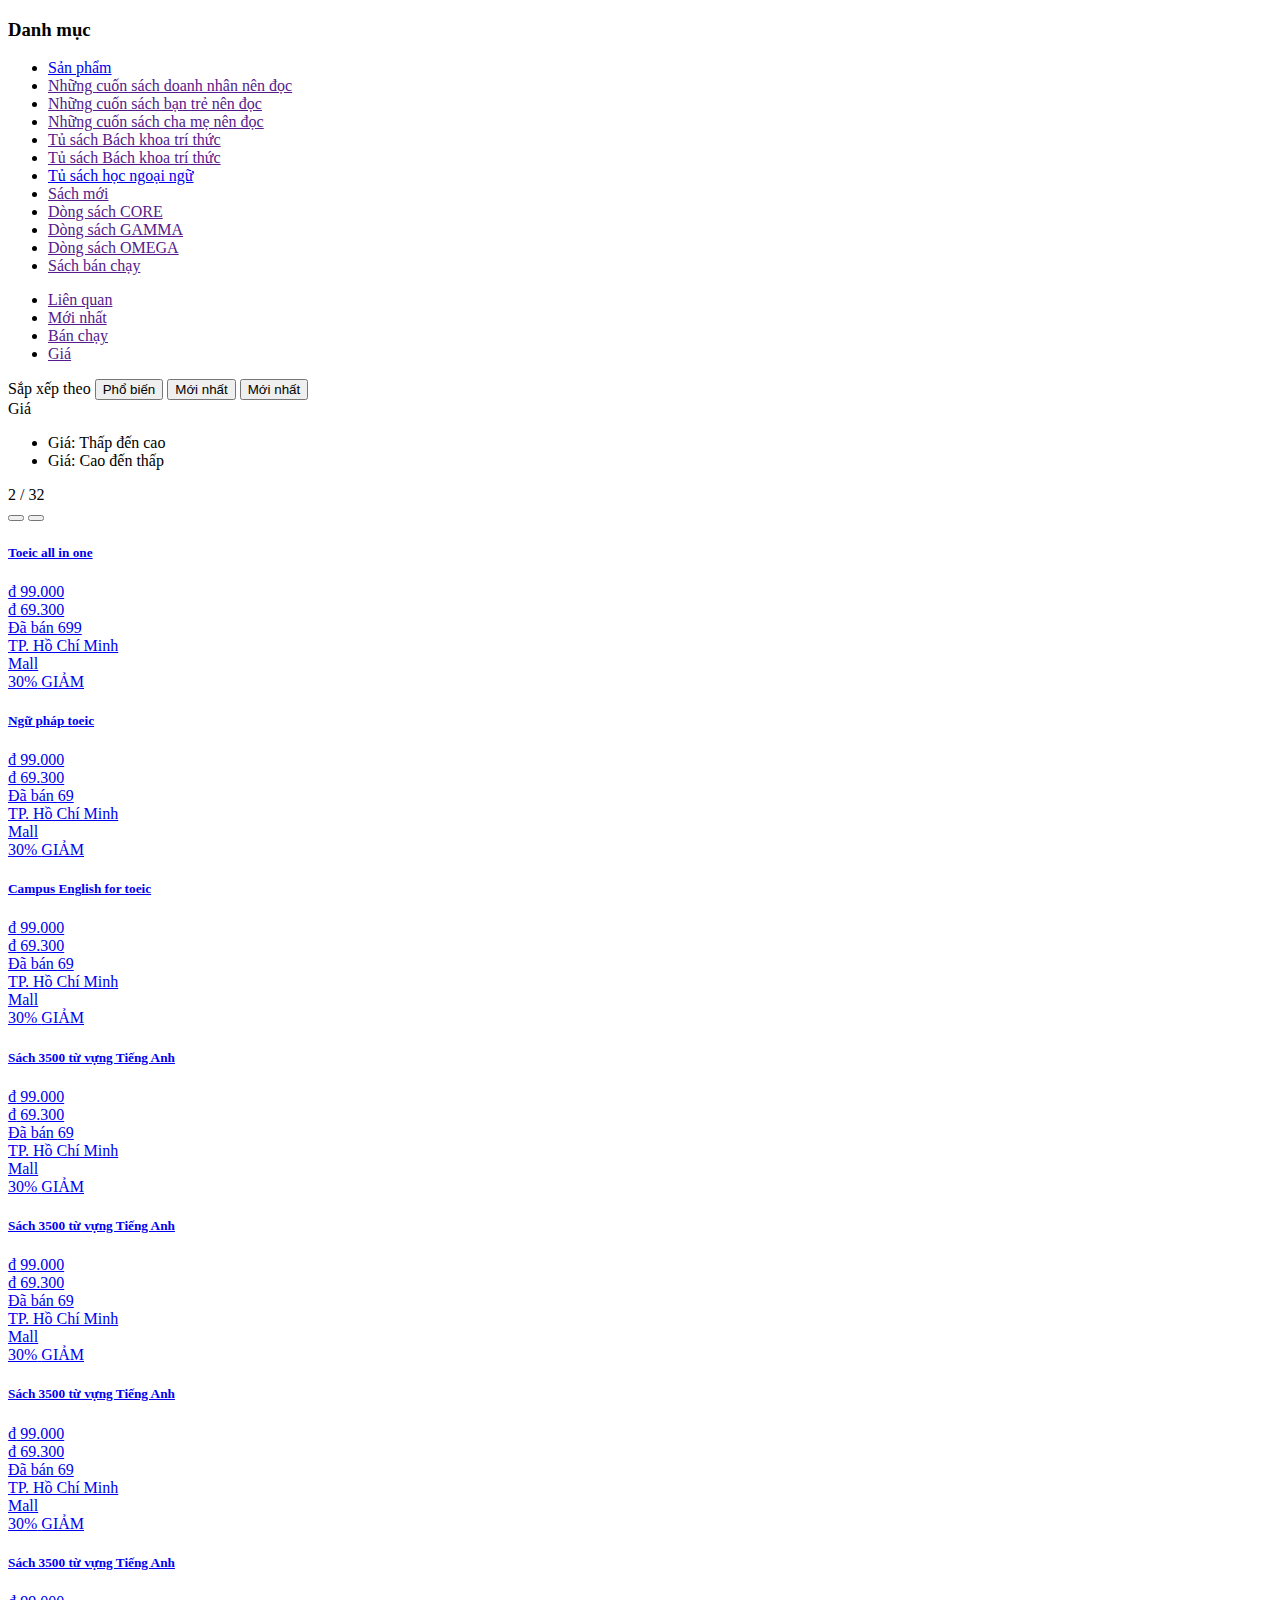
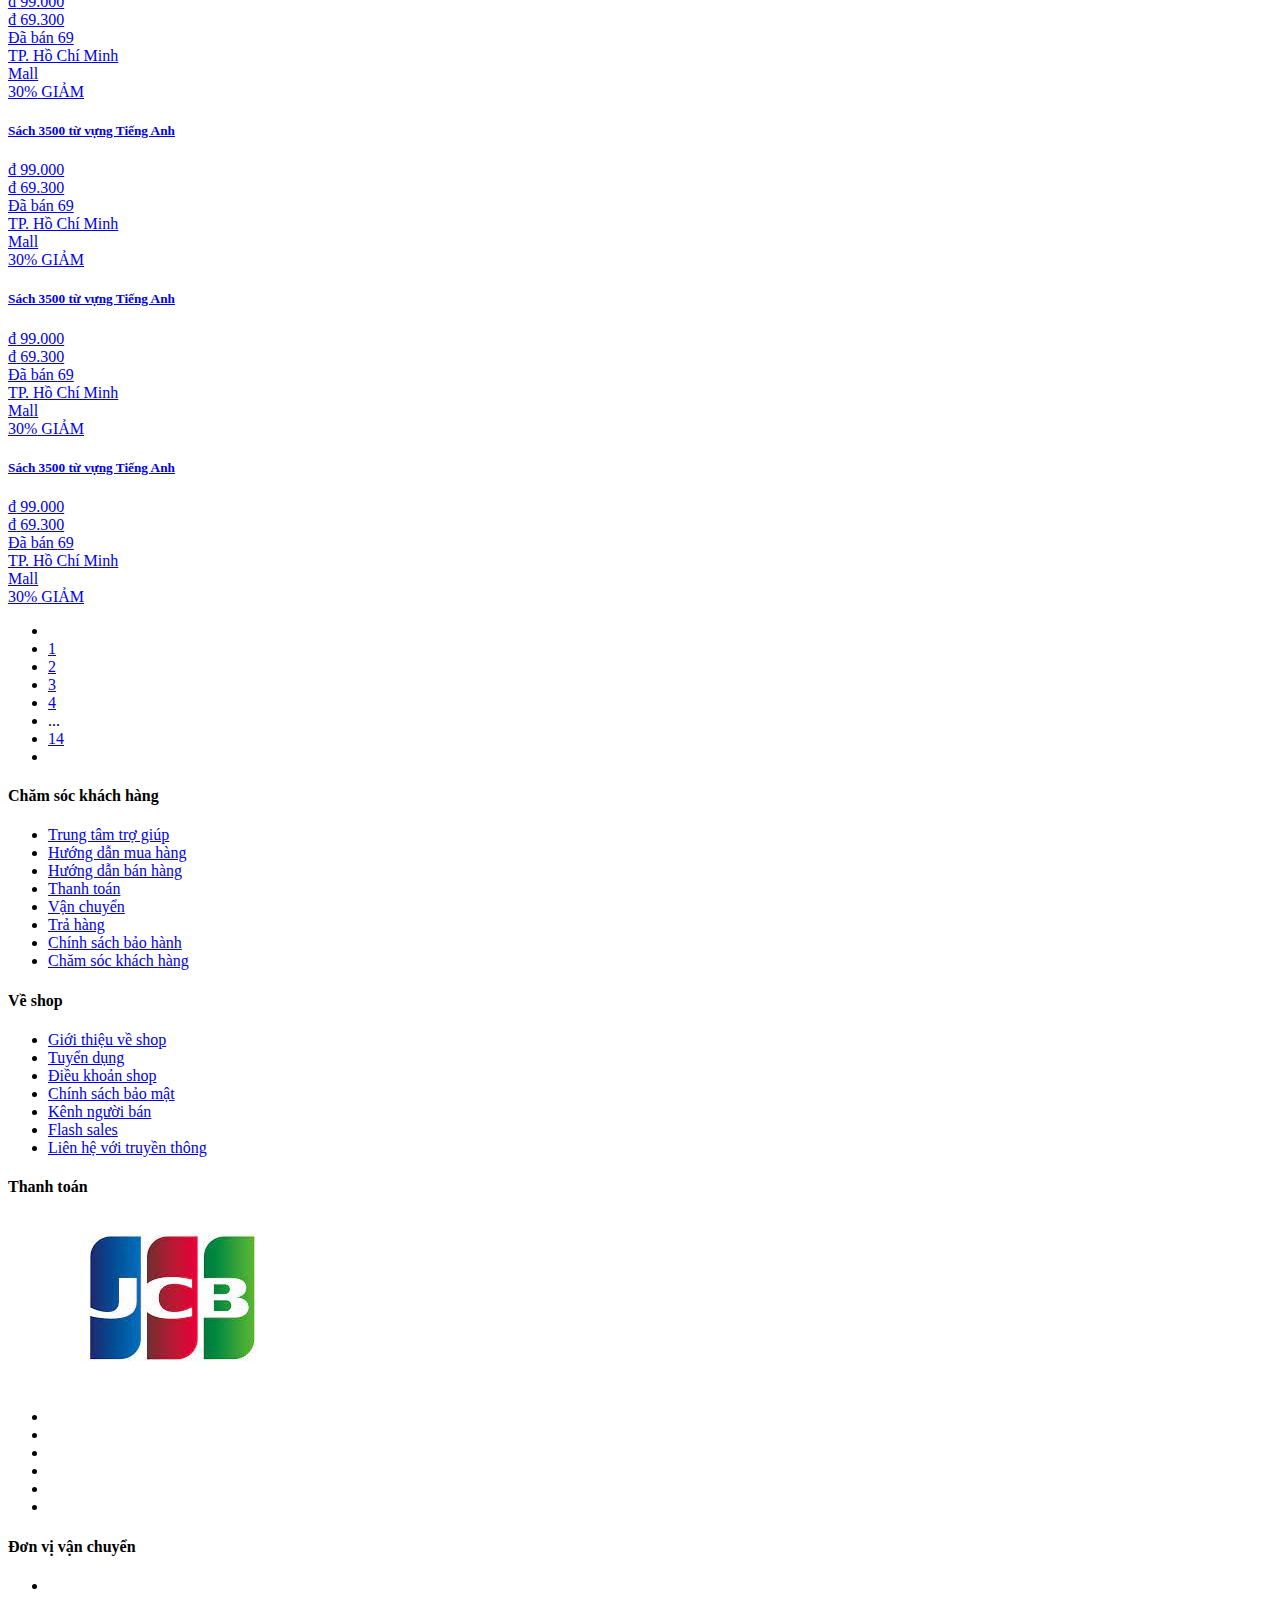
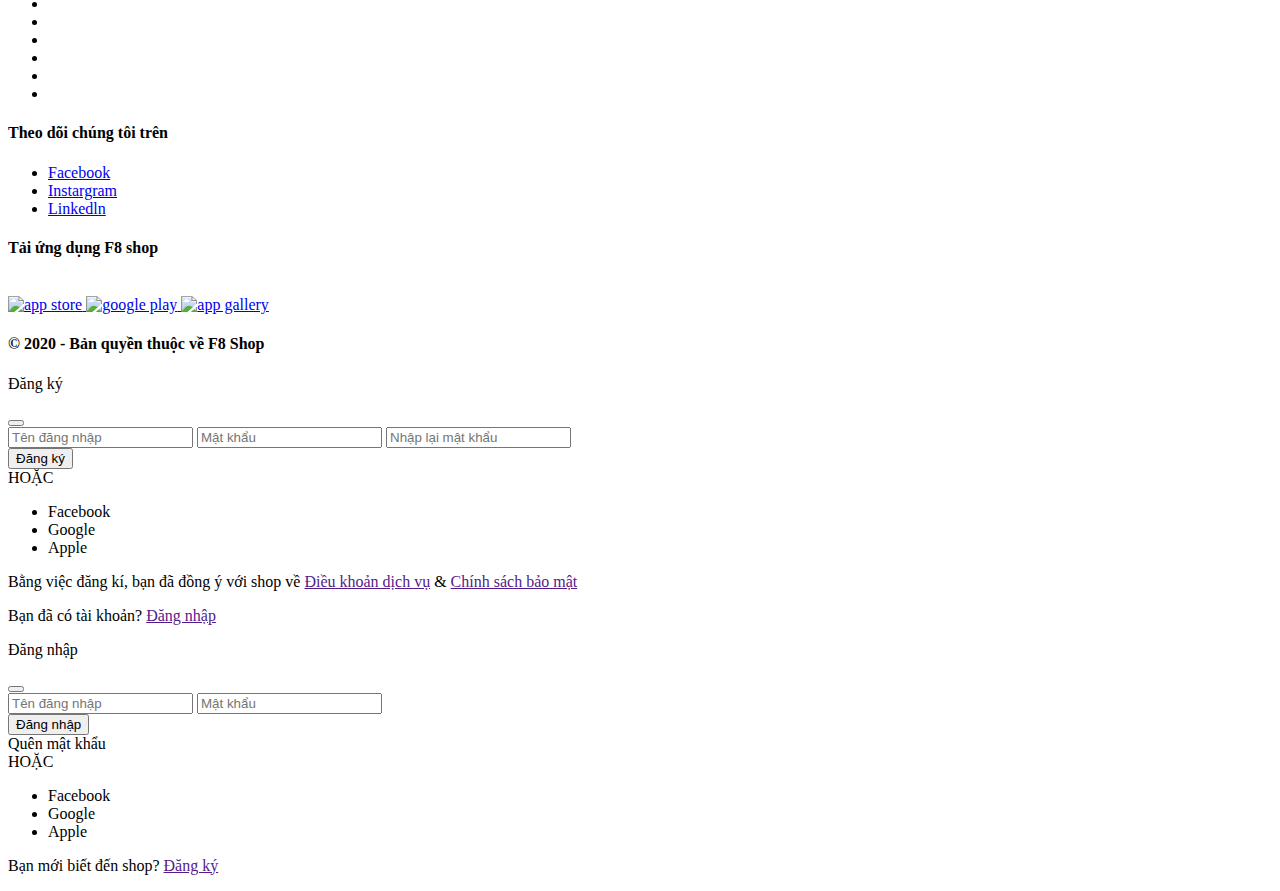
==== index.html @ 57d12954 "delete header" ====
<!DOCTYPE html>
<html lang="en">
<head>
    <meta charset="UTF-8">
    <meta http-equiv="X-UA-Compatible" content="IE=edge">
    <meta name="viewport" content="width=device-width, initial-scale=1.0">
    <title>F8 Shop</title>
    <link rel="stylesheet" href="./assets/css/grid.css">
    <link rel="stylesheet" href="./assets/css/base.css">
    <link rel="stylesheet" href="./assets/css/main.css">
    <link rel="stylesheet" href="./assets/css/responsive.css">
    
    <link rel="stylesheet" href="https://cdnjs.cloudflare.com/ajax/libs/normalize/8.0.1/normalize.min.css">
    <link rel="preconnect" href="https://fonts.googleapis.com">
    <link rel="preconnect" href="https://fonts.gstatic.com" crossorigin>
    <link href="https://fonts.googleapis.com/css2?family=Roboto:ital,wght@0,300;0,400;0,500;1,700&display=swap" rel="stylesheet">
    <link rel="stylesheet" href="./assets/fonts/fontawesome/css/all.min.css">
</head>
<body>
    <div class="grid apps"> 
       
        
        <div class="container">
            <div class="grid wide">
                <div class="row">
                    <!-- Category -->
                    <div class="col l-2">
                        <input type="checkbox" hidden id="input-checkbox">
                        <label for="input-checkbox" class="tablet-category-overlay"></label>
                        <div class="category">
                            <label for="input-checkbox" class="category-tablet--close-btn">
                                <i class="category-tablet--close-icon fas fa-times"></i>
                            </label>
                            <h3 class="category-heading">
                                <i class="category--list-icon fas fa-list-ul"></i>
                                Danh mục
                            </h3> 
        
                            <ul class="category-list">
                                <li class="category-item">
                                    <a class="catagory-item--link"  href="#">
                                        Sản phẩm
                                    </a>
                                </li>
        
                                <li class="category-item">
                                    <a class="catagory-item--link" href="">Những cuốn sách doanh nhân nên đọc</a>
                                </li>
        
                                <li class="category-item">
                                    <a class="catagory-item--link" href="">Những cuốn sách bạn trẻ nên đọc</a>
                                </li>
        
                                <li class="category-item">
                                    <a class="catagory-item--link" href="">Những cuốn sách cha mẹ nên đọc</a>
                                </li>
        
                                <li class="category-item">
                                    <a class="catagory-item--link" href="">Tủ sách Bách khoa trí thức</a>
                                </li>
        
                                <li class="category-item">
                                    <a class="catagory-item--link" href="">Tủ sách Bách khoa trí thức</a>
                                </li>
        
                                <li class="category-item category-item--active">
                                    <a class="catagory-item--link"  href=#">Tủ sách học ngoại ngữ</a>
                                </li>
        
                                <li class="category-item">
                                    <a class="catagory-item--link" href="">Sách mới</a>
                                </li>
        
                                <li class="category-item">
                                    <a class="catagory-item--link" href="">Dòng sách CORE</a>
                                </li>
        
                                <li class="category-item">
                                    <a class="catagory-item--link" href="">Dòng sách GAMMA</a>
                                </li>
                           
                                <li class="category-item">
                                    <a class="catagory-item--link" href="">Dòng sách OMEGA</a>
                                </li>
        
                                <li class="category-item">
                                    <a class="catagory-item--link" href="">Sách bán chạy</a>
                                </li>
                            </ul>
                        </div>
                    </div>
                     <!-- End Category -->
    
                    <!--Product-->
                    <div class="col l-10 m-12 c-12">
                        <!-- tablet sortbar -->
                        <ul class="header-sortbar">
                            <li class="header-sortbar--item">
                                <a href="" class="header-sortbar--item-link">Liên quan</a>
                            </li>
            
                            <li class="header-sortbar--item">
                                <a href="" class="header-sortbar--item-link">Mới nhất</a>
                            </li>
            
                            <li class="header-sortbar--item header-sortbar--item-active">
                                <a href="" class="header-sortbar--item-link">Bán chạy</a>
                            </li>
            
                            <li class="header-sortbar--item">
                                <a href="" class="header-sortbar--item-link">Giá</a>
                            </li>
                        </ul>
                        
                                       
                        <!-- Home fillter -->
                        <div class="home-fillter hide-on-mobile-tablet">
                            <label for="" class="home-fillter__label">Sắp xếp theo</label>
                            <button class="home-fillter__btn btn">Phổ biến</button>
                            <button class="home-fillter__btn btn home-fillter__btn--active">Mới nhất</button>
                            <button class="home-fillter__btn btn">Mới nhất</button>
        
                            <div class="home-fillter__sort">
                                <span>Giá</span> 
                                <i class="fas fa-chevron-down"></i>
                                <ul class="home-fillter__sort-type-list">
                                    <li class="home-fillter__sort-type-item">Giá: Thấp đến cao</li>
                                    <li class="home-fillter__sort-type-item">Giá: Cao đến thấp</li>
                                </ul>
                            </div>
                            <div class="home-fillter__page">
                                <span class="home-fillter__current-page">2</span>
                                /
                                <span class="home-fillter__num-of-page">32</span>
        
                                    <div class="home-fillter__page-control">
                                        <button class="home-fillter__page-btn btn">
                                        <i class="fas fa-chevron-left"></i>
                                        </button>
                                        <button class="home-fillter__page-btn btn">
                                        <i class="fas fa-chevron-right"></i>
                                        </button>
                                    </div>
                            </div>
                        </div>
                        <!-- End Home fillter -->
    
                        <!-- PRODUCT INFOMATION -->
                        <div class="home-product">
                            <div class="grid">
                                <div class="row">
                                    <div class="col l-2-4 m-3 c-6">
                                        <a class="product-item" href="#">
                                            <div class="product-item__img" style="background-image: url(./assets/img/eng-book4.jfif);"></div>
                                            <h5 class="product--item__name">Toeic all in one</h5>
                                            <div class="product-item__price">
                                                <div class="product-item__price-old">
                                                    <span class="product-item__price-unit">₫</span>
                                                    99.000
                                                    </div>
                                                    <div class="product-item__price-new">
                                                    <span class="product-item__price-unit">₫</span>
                                                    <span class="product-item__price-current"> 69.300</span>
                                                    </div>
                                                <i class="product-item__ship-icon fas fa-shipping-fast"></i>
                                            </div>
                                            <div class="product-item__action">
                                                <div class="product-item__action--like product-item--liked">
                                                    <i class="far fa-heart product-item--empty-icon"></i> 
                                                    <i class="fas fa-heart product-item--color-icon"></i>
                                                </div>
                                                <div class="product-item__action--rating">
                                                    <i class="product-item__action--star-gold fas fa-star"></i>
                                                    <i class="product-item__action--star-gold fas fa-star"></i>
                                                    <i class="product-item__action--star-gold fas fa-star"></i>
                                                    <i class="product-item__action--star-gold fas fa-star"></i>
                                                    <i class="fas fa-star"></i>
                                                </div> 
            
                                                <div class="product-item__action--sold">
                                                    Đã bán
                                                    <span class="product-item__action--sold-number">699</span>
                                                </div>
                                            </div> 
            
                                            <div class="product-item--origin">
                                                <span class="product-item--origin-place">TP. Hồ Chí Minh</span>
                                            </div>
                                            <div class="product-item__mall">
                                                <span>Mall</span> 
                                            </div>
                                            <div class="product-item__sale-off">
                                                    <span class="product-item__sale-off-percen">30%</span>
                                                    <span class="product-item__sale-off-label">GIẢM</span>
                                                </div>
                                        
                                        </a>                                 
                                    </div>
                                    <div class="col l-2-4 m-3 c-6">
                                        <a class="product-item" href="#">
                                            <div class="product-item__img" style="background-image: url(./assets/img/eng-book2.jfif);"></div>
                                            <h5 class="product--item__name">Ngữ pháp toeic</h5>
                                            <div class="product-item__price">
                                                <div class="product-item__price-old">
                                                    <span class="product-item__price-unit">₫</span>
                                                    99.000
                                                    </div>
                                                    <div class="product-item__price-new">
                                                    <span class="product-item__price-unit">₫</span>
                                                    <span class="product-item__price-current"> 69.300</span>
                                                    </div>
                                                <i class="product-item__ship-icon fas fa-shipping-fast"></i>
                                            </div>
                                            <div class="product-item__action">
                                                <div class="product-item__action--like product-item--liked">
                                                    <i class="far fa-heart product-item--empty-icon"></i> 
                                                    <i class="fas fa-heart product-item--color-icon"></i>
                                                </div>
                                                <div class="product-item__action--rating">
                                                    <i class="product-item__action--star-gold fas fa-star"></i>
                                                    <i class="product-item__action--star-gold fas fa-star"></i>
                                                    <i class="product-item__action--star-gold fas fa-star"></i>
                                                    <i class="product-item__action--star-gold fas fa-star"></i>
                                                    <i class="fas fa-star"></i>
                                                </div> 
            
                                                <div class="product-item__action--sold">
                                                    Đã bán
                                                    <span class="product-item__action--sold-number">69</span>
                                                </div>
                                            </div> 
            
                                            <div class="product-item--origin">
                                                <span class="product-item--origin-place">TP. Hồ Chí Minh</span>
                                            </div>
                                            <div class="product-item__mall">
                                                <span>Mall</span> 
                                            </div>
                                            <div class="product-item__sale-off">
                                                    <span class="product-item__sale-off-percen">30%</span>
                                                    <span class="product-item__sale-off-label">GIẢM</span>
                                                </div>
                                        
                                        </a>                                 
                                    </div>
                                    <div class="col l-2-4 m-3 c-6">
                                        <a class="product-item" href="#">
                                            <div class="product-item__img" style="background-image: url(./assets/img/eng-book5.jfif);"></div>
                                            <h5 class="product--item__name">Campus English for toeic</h5>
                                            <div class="product-item__price">
                                                <div class="product-item__price-old">
                                                    <span class="product-item__price-unit">₫</span>
                                                    99.000
                                                    </div>
                                                    <div class="product-item__price-new">
                                                    <span class="product-item__price-unit">₫</span>
                                                    <span class="product-item__price-current"> 69.300</span>
                                                    </div>
                                                <i class="product-item__ship-icon fas fa-shipping-fast"></i>
                                            </div>
                                            <div class="product-item__action">
                                                <div class="product-item__action--like product-item--liked">
                                                    <i class="far fa-heart product-item--empty-icon"></i> 
                                                    <i class="fas fa-heart product-item--color-icon"></i>
                                                </div>
                                                <div class="product-item__action--rating">
                                                    <i class="product-item__action--star-gold fas fa-star"></i>
                                                    <i class="product-item__action--star-gold fas fa-star"></i>
                                                    <i class="product-item__action--star-gold fas fa-star"></i>
                                                    <i class="product-item__action--star-gold fas fa-star"></i>
                                                    <i class="fas fa-star"></i>
                                                </div> 
            
                                                <div class="product-item__action--sold">
                                                    Đã bán
                                                    <span class="product-item__action--sold-number">69</span>
                                                </div>
                                            </div> 
            
                                            <div class="product-item--origin">
                                                <span class="product-item--origin-place">TP. Hồ Chí Minh</span>
                                            </div>
                                            <div class="product-item__mall">
                                                <span>Mall</span> 
                                            </div>
                                            <div class="product-item__sale-off">
                                                    <span class="product-item__sale-off-percen">30%</span>
                                                    <span class="product-item__sale-off-label">GIẢM</span>
                                                </div>
                                        
                                        </a>                                 
                                    </div>
                                    <div class="col l-2-4 m-3 c-6">
                                        <a class="product-item" href="#">
                                            <div class="product-item__img" style="background-image: url(./assets/img/eng-book2.jfif);"></div>
                                            <h5 class="product--item__name">Sách 3500 từ vựng Tiếng Anh</h5>
                                            <div class="product-item__price">
                                                <div class="product-item__price-old">
                                                    <span class="product-item__price-unit">₫</span>
                                                    99.000
                                                    </div>
                                                    <div class="product-item__price-new">
                                                    <span class="product-item__price-unit">₫</span>
                                                    <span class="product-item__price-current"> 69.300</span>
                                                    </div>
                                                <i class="product-item__ship-icon fas fa-shipping-fast"></i>
                                            </div>
                                            <div class="product-item__action">
                                                <div class="product-item__action--like product-item--liked">
                                                    <i class="far fa-heart product-item--empty-icon"></i> 
                                                    <i class="fas fa-heart product-item--color-icon"></i>
                                                </div>
                                                <div class="product-item__action--rating">
                                                    <i class="product-item__action--star-gold fas fa-star"></i>
                                                    <i class="product-item__action--star-gold fas fa-star"></i>
                                                    <i class="product-item__action--star-gold fas fa-star"></i>
                                                    <i class="product-item__action--star-gold fas fa-star"></i>
                                                    <i class="fas fa-star"></i>
                                                </div> 
            
                                                <div class="product-item__action--sold">
                                                    Đã bán
                                                    <span class="product-item__action--sold-number">69</span>
                                                </div>
                                            </div> 
            
                                            <div class="product-item--origin">
                                                <span class="product-item--origin-place">TP. Hồ Chí Minh</span>
                                            </div>
                                            <div class="product-item__mall">
                                                <span>Mall</span> 
                                            </div>
                                            <div class="product-item__sale-off">
                                                    <span class="product-item__sale-off-percen">30%</span>
                                                    <span class="product-item__sale-off-label">GIẢM</span>
                                                </div>
                                        
                                        </a>                                 
                                    </div>
                                    <div class="col l-2-4 m-3 c-6">
                                        <a class="product-item" href="#">
                                            <div class="product-item__img" style="background-image: url(./assets/img/eng-book2.jfif);"></div>
                                            <h5 class="product--item__name">Sách 3500 từ vựng Tiếng Anh</h5>
                                            <div class="product-item__price">
                                                <div class="product-item__price-old">
                                                    <span class="product-item__price-unit">₫</span>
                                                    99.000
                                                    </div>
                                                    <div class="product-item__price-new">
                                                    <span class="product-item__price-unit">₫</span>
                                                    <span class="product-item__price-current"> 69.300</span>
                                                    </div>
                                                <i class="product-item__ship-icon fas fa-shipping-fast"></i>
                                            </div>
                                            <div class="product-item__action">
                                                <div class="product-item__action--like product-item--liked">
                                                    <i class="far fa-heart product-item--empty-icon"></i> 
                                                    <i class="fas fa-heart product-item--color-icon"></i>
                                                </div>
                                                <div class="product-item__action--rating">
                                                    <i class="product-item__action--star-gold fas fa-star"></i>
                                                    <i class="product-item__action--star-gold fas fa-star"></i>
                                                    <i class="product-item__action--star-gold fas fa-star"></i>
                                                    <i class="product-item__action--star-gold fas fa-star"></i>
                                                    <i class="fas fa-star"></i>
                                                </div> 
            
                                                <div class="product-item__action--sold">
                                                    Đã bán
                                                    <span class="product-item__action--sold-number">69</span>
                                                </div>
                                            </div> 
            
                                            <div class="product-item--origin">
                                                <span class="product-item--origin-place">TP. Hồ Chí Minh</span>
                                            </div>
                                            <div class="product-item__mall">
                                                <span>Mall</span> 
                                            </div>
                                            <div class="product-item__sale-off">
                                                    <span class="product-item__sale-off-percen">30%</span>
                                                    <span class="product-item__sale-off-label">GIẢM</span>
                                                </div>
                                        
                                        </a>                                 
                                    </div>
                                    <div class="col l-2-4 m-3 c-6">
                                        <a class="product-item" href="#">
                                            <div class="product-item__img" style="background-image: url(./assets/img/eng-book2.jfif);"></div>
                                            <h5 class="product--item__name">Sách 3500 từ vựng Tiếng Anh</h5>
                                            <div class="product-item__price">
                                                <div class="product-item__price-old">
                                                    <span class="product-item__price-unit">₫</span>
                                                    99.000
                                                    </div>
                                                    <div class="product-item__price-new">
                                                    <span class="product-item__price-unit">₫</span>
                                                    <span class="product-item__price-current"> 69.300</span>
                                                    </div>
                                                <i class="product-item__ship-icon fas fa-shipping-fast"></i>
                                            </div>
                                            <div class="product-item__action">
                                                <div class="product-item__action--like product-item--liked">
                                                    <i class="far fa-heart product-item--empty-icon"></i> 
                                                    <i class="fas fa-heart product-item--color-icon"></i>
                                                </div>
                                                <div class="product-item__action--rating">
                                                    <i class="product-item__action--star-gold fas fa-star"></i>
                                                    <i class="product-item__action--star-gold fas fa-star"></i>
                                                    <i class="product-item__action--star-gold fas fa-star"></i>
                                                    <i class="product-item__action--star-gold fas fa-star"></i>
                                                    <i class="fas fa-star"></i>
                                                </div> 
            
                                                <div class="product-item__action--sold">
                                                    Đã bán
                                                    <span class="product-item__action--sold-number">69</span>
                                                </div>
                                            </div> 
            
                                            <div class="product-item--origin">
                                                <span class="product-item--origin-place">TP. Hồ Chí Minh</span>
                                            </div>
                                            <div class="product-item__mall">
                                                <span>Mall</span> 
                                            </div>
                                            <div class="product-item__sale-off">
                                                    <span class="product-item__sale-off-percen">30%</span>
                                                    <span class="product-item__sale-off-label">GIẢM</span>
                                                </div>
                                        
                                        </a>                                 
                                    </div>
                                    <div class="col l-2-4 m-3 c-6">
                                        <a class="product-item" href="#">
                                            <div class="product-item__img" style="background-image: url(./assets/img/eng-book2.jfif);"></div>
                                            <h5 class="product--item__name">Sách 3500 từ vựng Tiếng Anh</h5>
                                            <div class="product-item__price">
                                                <div class="product-item__price-old">
                                                    <span class="product-item__price-unit">₫</span>
                                                    99.000
                                                    </div>
                                                    <div class="product-item__price-new">
                                                    <span class="product-item__price-unit">₫</span>
                                                    <span class="product-item__price-current"> 69.300</span>
                                                    </div>
                                                <i class="product-item__ship-icon fas fa-shipping-fast"></i>
                                            </div>
                                            <div class="product-item__action">
                                                <div class="product-item__action--like product-item--liked">
                                                    <i class="far fa-heart product-item--empty-icon"></i> 
                                                    <i class="fas fa-heart product-item--color-icon"></i>
                                                </div>
                                                <div class="product-item__action--rating">
                                                    <i class="product-item__action--star-gold fas fa-star"></i>
                                                    <i class="product-item__action--star-gold fas fa-star"></i>
                                                    <i class="product-item__action--star-gold fas fa-star"></i>
                                                    <i class="product-item__action--star-gold fas fa-star"></i>
                                                    <i class="fas fa-star"></i>
                                                </div> 
            
                                                <div class="product-item__action--sold">
                                                    Đã bán
                                                    <span class="product-item__action--sold-number">69</span>
                                                </div>
                                            </div> 
            
                                            <div class="product-item--origin">
                                                <span class="product-item--origin-place">TP. Hồ Chí Minh</span>
                                            </div>
                                            <div class="product-item__mall">
                                                <span>Mall</span> 
                                            </div>
                                            <div class="product-item__sale-off">
                                                    <span class="product-item__sale-off-percen">30%</span>
                                                    <span class="product-item__sale-off-label">GIẢM</span>
                                                </div>
                                        
                                        </a>                                 
                                    </div>
                                    <div class="col l-2-4 m-3 c-6">
                                        <a class="product-item" href="#">
                                            <div class="product-item__img" style="background-image: url(./assets/img/eng-book2.jfif);"></div>
                                            <h5 class="product--item__name">Sách 3500 từ vựng Tiếng Anh</h5>
                                            <div class="product-item__price">
                                                <div class="product-item__price-old">
                                                    <span class="product-item__price-unit">₫</span>
                                                    99.000
                                                    </div>
                                                    <div class="product-item__price-new">
                                                    <span class="product-item__price-unit">₫</span>
                                                    <span class="product-item__price-current"> 69.300</span>
                                                    </div>
                                                <i class="product-item__ship-icon fas fa-shipping-fast"></i>
                                            </div>
                                            <div class="product-item__action">
                                                <div class="product-item__action--like product-item--liked">
                                                    <i class="far fa-heart product-item--empty-icon"></i> 
                                                    <i class="fas fa-heart product-item--color-icon"></i>
                                                </div>
                                                <div class="product-item__action--rating">
                                                    <i class="product-item__action--star-gold fas fa-star"></i>
                                                    <i class="product-item__action--star-gold fas fa-star"></i>
                                                    <i class="product-item__action--star-gold fas fa-star"></i>
                                                    <i class="product-item__action--star-gold fas fa-star"></i>
                                                    <i class="fas fa-star"></i>
                                                </div> 
            
                                                <div class="product-item__action--sold">
                                                    Đã bán
                                                    <span class="product-item__action--sold-number">69</span>
                                                </div>
                                            </div> 
            
                                            <div class="product-item--origin">
                                                <span class="product-item--origin-place">TP. Hồ Chí Minh</span>
                                            </div>
                                            <div class="product-item__mall">
                                                <span>Mall</span> 
                                            </div>
                                            <div class="product-item__sale-off">
                                                    <span class="product-item__sale-off-percen">30%</span>
                                                    <span class="product-item__sale-off-label">GIẢM</span>
                                                </div>
                                        
                                        </a>                                 
                                    </div>
                                    <div class="col l-2-4 m-3 c-6">
                                        <a class="product-item" href="#">
                                            <div class="product-item__img" style="background-image: url(./assets/img/eng-book2.jfif);"></div>
                                            <h5 class="product--item__name">Sách 3500 từ vựng Tiếng Anh</h5>
                                            <div class="product-item__price">
                                                <div class="product-item__price-old">
                                                    <span class="product-item__price-unit">₫</span>
                                                    99.000
                                                    </div>
                                                    <div class="product-item__price-new">
                                                    <span class="product-item__price-unit">₫</span>
                                                    <span class="product-item__price-current"> 69.300</span>
                                                    </div>
                                                <i class="product-item__ship-icon fas fa-shipping-fast"></i>
                                            </div>
                                            <div class="product-item__action">
                                                <div class="product-item__action--like product-item--liked">
                                                    <i class="far fa-heart product-item--empty-icon"></i> 
                                                    <i class="fas fa-heart product-item--color-icon"></i>
                                                </div>
                                                <div class="product-item__action--rating">
                                                    <i class="product-item__action--star-gold fas fa-star"></i>
                                                    <i class="product-item__action--star-gold fas fa-star"></i>
                                                    <i class="product-item__action--star-gold fas fa-star"></i>
                                                    <i class="product-item__action--star-gold fas fa-star"></i>
                                                    <i class="fas fa-star"></i>
                                                </div> 
            
                                                <div class="product-item__action--sold">
                                                    Đã bán
                                                    <span class="product-item__action--sold-number">69</span>
                                                </div>
                                            </div> 
            
                                            <div class="product-item--origin">
                                                <span class="product-item--origin-place">TP. Hồ Chí Minh</span>
                                            </div>
                                            <div class="product-item__mall">
                                                <span>Mall</span> 
                                            </div>
                                            <div class="product-item__sale-off">
                                                    <span class="product-item__sale-off-percen">30%</span>
                                                    <span class="product-item__sale-off-label">GIẢM</span>
                                                </div>
                                        
                                        </a>                                 
                                    </div>
                                    <div class="col l-2-4 m-3 c-6">
                                        <a class="product-item" href="#">
                                            <div class="product-item__img" style="background-image: url(./assets/img/eng-book2.jfif);"></div>
                                            <h5 class="product--item__name">Sách 3500 từ vựng Tiếng Anh</h5>
                                            <div class="product-item__price">
                                                <div class="product-item__price-old">
                                                    <span class="product-item__price-unit">₫</span>
                                                    99.000
                                                    </div>
                                                    <div class="product-item__price-new">
                                                    <span class="product-item__price-unit">₫</span>
                                                    <span class="product-item__price-current"> 69.300</span>
                                                    </div>
                                                <i class="product-item__ship-icon fas fa-shipping-fast"></i>
                                            </div>
                                            <div class="product-item__action">
                                                <div class="product-item__action--like product-item--liked">
                                                    <i class="far fa-heart product-item--empty-icon"></i> 
                                                    <i class="fas fa-heart product-item--color-icon"></i>
                                                </div>
                                                <div class="product-item__action--rating">
                                                    <i class="product-item__action--star-gold fas fa-star"></i>
                                                    <i class="product-item__action--star-gold fas fa-star"></i>
                                                    <i class="product-item__action--star-gold fas fa-star"></i>
                                                    <i class="product-item__action--star-gold fas fa-star"></i>
                                                    <i class="fas fa-star"></i>
                                                </div> 
            
                                                <div class="product-item__action--sold">
                                                    Đã bán
                                                    <span class="product-item__action--sold-number">69</span>
                                                </div>
                                            </div> 
            
                                            <div class="product-item--origin">
                                                <span class="product-item--origin-place">TP. Hồ Chí Minh</span>
                                            </div>
                                            <div class="product-item__mall">
                                                <span>Mall</span> 
                                            </div>
                                            <div class="product-item__sale-off">
                                                    <span class="product-item__sale-off-percen">30%</span>
                                                    <span class="product-item__sale-off-label">GIẢM</span>
                                                </div>
                                        
                                        </a>                                 
                                    </div>
                                </div>
    
                            </div>
                        </div>
                        <!-- eND PRODUCT INFOMATION -->
    
    
                        <ul class="pagination pagination--home-product">
                            <li class="pagination-item">
                                <a href="#" class="pagination-item--link">
                                    <i class="fas fa-chevron-left"></i>
                                </a>
                            </li>
                            <li class="pagination-item pagination-item--active">
                                <a href="#" class="pagination-item--link">1</a>
                            </li>
                            <li class="pagination-item">
                                <a href="#" class="pagination-item--link">2</a>
                            </li>
                            <li class="pagination-item">
                                <a href="#" class="pagination-item--link">3</a>
                            </li>
                            <li class="pagination-item">
                                <a href="#" class="pagination-item--link">4</a>
                            </li>
                            <li class="pagination-item">
                                ...
                            </li>
                            <li class="pagination-item">
                                <a href="#" class="pagination-item--link">14</a>
                            </li>
                            <li class="pagination-item">
                                <a href="#" class="pagination-item--link">
                                    <i class="fas fa-chevron-right"></i>
                                </a>
                            </li>
                        </ul>
    
                    </div>
                    <!--End Product-->
    
                </div>
            </div>
        </div>
    
        <footer class="footer">
            <div class="grid wide">
                <div class="row">
                    <div class="col l-2-4 m-4 c-6">
                       <h4 class="footer-header">Chăm sóc khách hàng</h4>
                       <ul class="footer-list">
                           <li class="footer-item">
                               <a href="#" class="footer-item-link">Trung tâm trợ giúp</a>
                           </li>
                            <li  class="footer-item">
                               <a href="#" class="footer-item-link">Hướng dẫn mua hàng</a>
                           </li>   
                            <li  class="footer-item">
                               <a href="#" class="footer-item-link">Hướng dẫn bán hàng</a>
                           </li>   
                           <li class="footer-item">
                               <a href="#" class="footer-item-link">Thanh toán</a>
                           </li>
                           <li class="footer-item"> 
                               <a href="#" class="footer-item-link">Vận chuyển</a>
                           </li>
                           <li  class="footer-item">
                               <a href="#" class="footer-item-link">Trả hàng</a>
                           </li>                                                
                          
                           <li  class="footer-item">
                                <a href="#" class="footer-item-link">Chính sách bảo hành</a>
                            </li>  
                            <li  class="footer-item">
                                <a href="#" class="footer-item-link">Chăm sóc khách hàng</a>
                            </li>  
                       </ul>
                    </div>
    
                    <div class="col l-2-4 m-4 c-6">
                        <h4 class="footer-header">Về shop</h4>
                        <ul class="footer-list">
                            <li class="footer-item">
                                <a href="#" class="footer-item-link">Giới thiệu về shop</a>
                            </li>
                            <li class="footer-item">
                                <a href="#" class="footer-item-link">Tuyển dụng</a>
                            </li>
                            <li class="footer-item"> 
                                <a href="#" class="footer-item-link">Điều khoản shop</a>
                            </li>
                            <li  class="footer-item">
                                <a href="#" class="footer-item-link">Chính sách bảo mật</a>
                            </li>   
                            <li  class="footer-item">
                                <a href="#" class="footer-item-link">Kênh người bán </a>
                            </li>   
                            <li  class="footer-item">
                                <a href="#" class="footer-item-link">Flash sales</a>
                            </li>                                                
                            <li  class="footer-item">
                                <a href="#" class="footer-item-link">Liên hệ với truyền thông</a>
                            </li>   
                        </ul>
                     </div>
    
                     <div class="col l-2-4 m-4 c-12">
                        <h4 class="footer-header">Thanh toán</h4>
                        <ul class="footer-pay-list">
                            <li class="footer-pay-item" >
                                <img src="[data-uri]" alt="" class="footer-pay-img">
                            </li> 
                            <li class="footer-pay-item" >
                                <img src="./assets/img/visa.png" alt="" class="footer-pay-img">
                            </li> 
                            <li class="footer-pay-item" >
                                <img src="./assets/img/tra-gop.png" alt="" class="footer-pay-img">
                            </li> 
                            <li class="footer-pay-item" >
                                <img src="./assets/img/shopee-pay.png" alt="" class="footer-pay-img">
                            </li> 
                            <li class="footer-pay-item" >
                                <img src="./assets/img/cod.png" alt="" class="footer-pay-img">
                            </li> 
                            <li class="footer-pay-item" >
                                <img src="./assets/img/ocb.png" alt="" class="footer-pay-img">
                            </li> 
                        </ul>
    
                        <h4 class="footer-transportation-header">Đơn vị vận chuyển</h4>
                        <ul class="footer-transportation-list">
                            <li class="footer-transportation-item">
                                <img src="./assets/img/ghn.png" alt="" class="footer-transportation-img">
                            </li>
                            <li class="footer-transportation-item">
                                <img src="./assets/img/jtexpress.png" alt="" class="footer-transportation-img">
                            </li>
                            <li class="footer-transportation-item">
                                <img src="./assets/img/ninjavan.png" alt="" class="footer-transportation-img">
                            </li>
                            <li class="footer-transportation-item">
                                <img src="./assets/img/vc24h.png" alt="" class="footer-transportation-img">
                            </li>
                            <li class="footer-transportation-item">
                                <img src="./assets/img/vnpost.jfif" alt="" class="footer-transportation-img">
                            </li>
                            <li class="footer-transportation-item">
                                <img src="./assets/img/vtpost.jfif" alt="" class="footer-transportation-img">
                            </li>
                            <li class="footer-transportation-item">
                                <img src="./assets/img/bestexpress.png" alt="" class="footer-transportation-img">
                            </li>
                        </ul>
                     </div>
    
                     <div class="col l-2-4 m-4 c-12">
                        <h4 class="footer-header">Theo dõi chúng tôi trên</h4>
                        <ul class="footer-list mobile__footer-list">
                            <li class="footer-item mobile__footer-item">
                                <a href="#" class="footer-item-link">
                                    <i class="footer-item--icon fab fa-facebook"></i>
                                    Facebook
                                </a>
                            </li>
                            <li class="footer-item mobile__footer-item">
                                <a href="#" class="footer-item-link">
                                    <i class="footer-item--icon fab fa-instagram-square"></i>
                                    Instargram
                                </a>
                            </li>
                            <li class="footer-item mobile__footer-item"> 
                                <a href="#" class="footer-item-link">
                                    <i class="footer-item--icon fab fa-linkedin"></i>
                                    Linkedln
                                </a>
                            </li>
                                                                       
                        </ul>
                     </div>
    
                     <div class="col l-2-4 m-4 c-12">
                        <h4 class="footer-header">Tải ứng dụng F8 shop</h4>
                        <a href="#" class="footer-download-apps">
                            <img src="./assets/img/qrcode.png" alt="" class="footer-qrcode--img">
                            <div class="footer-apps">
                                   <img src="./assets/img/app-store.png" alt="app store" class="footer-app--img">
                                   <img src="./assets/img/gg-play.png" alt="google play" class="footer-app--img">
                                   <img src="./assets/img/app-gallery.png" alt="app gallery" class="footer-app--img">
                            </div>
                        </a>
                     </div>
                </div>
            </div>    
        </footer>
        <h4 class="footer-text">© 2020 - Bản quyền thuộc về F8 Shop</h4>
    </div>

    <!-- modal login/register -->
    <div class="modal">
        <div class="main-modal">
            <!-- register modal -->
            <div class="register-modal">
                    <!-- header -->
                <div class="modal--header">
                    <p class="modal--text">Đăng ký</p> 
                    <button class="modal--close-btn">
                        <i class="fas fa-times"></i>
                    </button>
                </div>

                    <!-- body -->
                <div class="modal--body">
                    <form action="" class="modal--form">
                        <input type="text" placeholder="Tên đăng nhập" class="modal--form-control">
                        <input type="password" placeholder="Mật khẩu" class="modal--form-control">
                        <input type="password" name="" placeholder="Nhập lại mật khẩu" class="modal--form-control">
                    </form>
                    
    
                    <input type="submit" class="modal--register-btn" value="Đăng ký">
                    
                    <div class="modal--separation">
                        <div></div>
                        <span class="modal--separeation-text">HOẶC</span>
                        <div></div>
                    </div>
    
                    <ul class="modal--social-list">
                        <li class="modal--social-item modal--facebook">
                           <i class="fab fa-facebook"></i>
                            Facebook
                        </li>
    
                        <li class="modal--social-item modal--google">
                            <i class="fab fa-google"></i>
                             Google
                         </li>
    
                         <li class="modal--social-item modal--apple">
                            <i class="fab fa-apple"></i>
                            Apple
                         </li>
                    </ul>
    
                    <p class="modal--agree">Bằng việc đăng kí, bạn đã đồng ý với shop về 
                        <a href="" class="modal--link">Điều khoản dịch vụ</a>
                        & 
                        <a href="" class="modal--link">Chính sách bảo mật</a>
                    </p>
                </div> 

                    <!--footer -->
                <footer class="modal--footer">
                    <p class="modal--footer-text">
                        Bạn đã có tài khoản?
                        <a href="" class="modal--footer-login">
                            Đăng nhập
                        </a>
                    </p>
                </footer>
            </div>

            <div class="login-modal">
                <!-- header -->
            <div class="modal--header">
                <p class="modal--text">Đăng nhập</p> 
                <button class="modal--close-btn">
                    <i class="fas fa-times"></i>
                </button>
            </div>
    
                <!-- body -->
            <div class="modal--body">
                <form action="" class="modal--form">
                    <input type="text" placeholder="Tên đăng nhập" class="modal--form-control">
                    <input type="password" placeholder="Mật khẩu" class="modal--form-control">
                </form>
                
    
                <input type="submit" class="modal--submit-btn" value="Đăng nhập">

                <div class="login-modal__reset-password">
                    Quên mật khẩu
                </div>
                
                <div class="modal--separation">
                    <div></div>
                    <span class="modal--separeation-text">HOẶC</span>
                    <div></div>
                </div>
    
                <ul class="modal--social-list">
                    <li class="modal--social-item modal--facebook">
                    <i class="fab fa-facebook"></i>
                        Facebook
                    </li>
    
                    <li class="modal--social-item modal--google">
                        <i class="fab fa-google"></i>
                        Google
                    </li>
    
                    <li class="modal--social-item modal--apple">
                        <i class="fab fa-apple"></i>
                        Apple
                    </li>
                </ul>
    
            </div> 
    
                <!--footer -->
            <footer class="modal--footer">
                <p class="modal--footer-text">
                    Bạn mới biết đến shop?
                    <a href="" class="modal--footer-login">
                        Đăng ký
                    </a>
                </p>
            </footer>
            </div>
        
        </div>  

    </div>

    
</body>
</html>
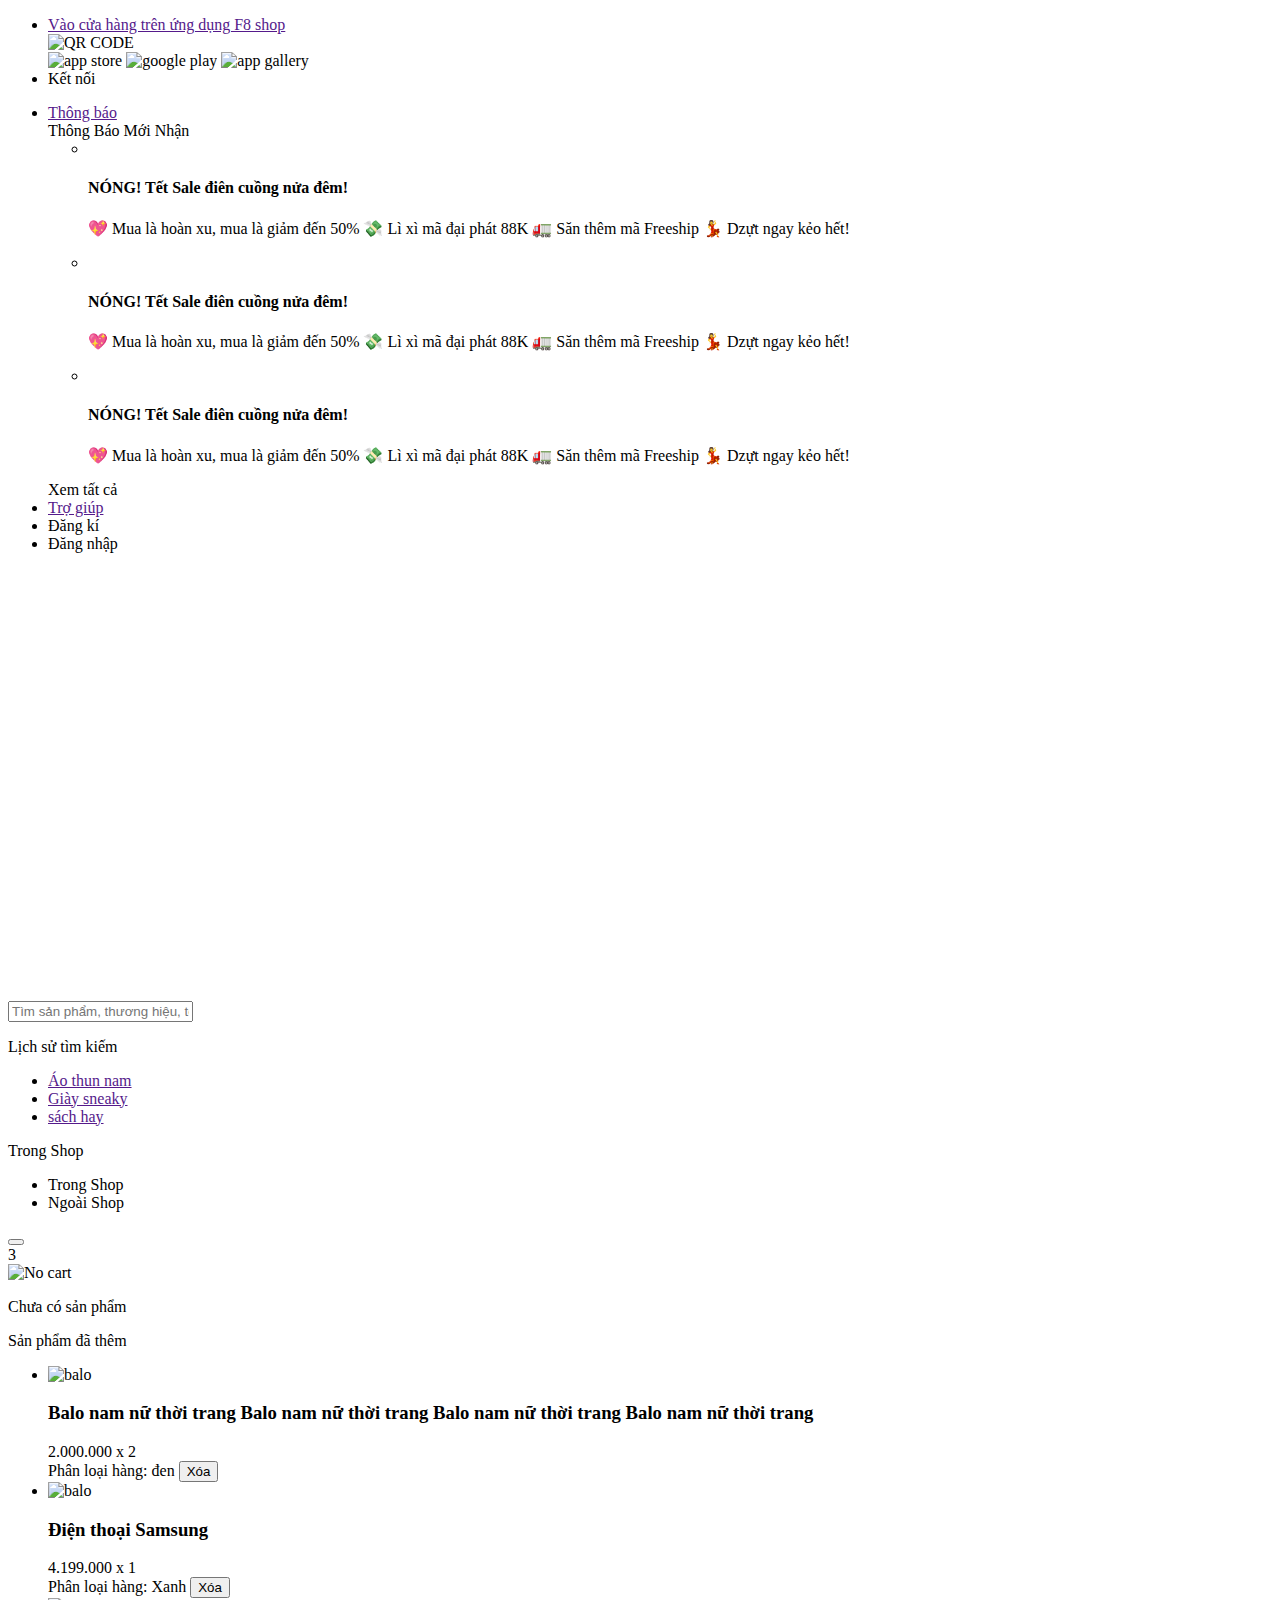
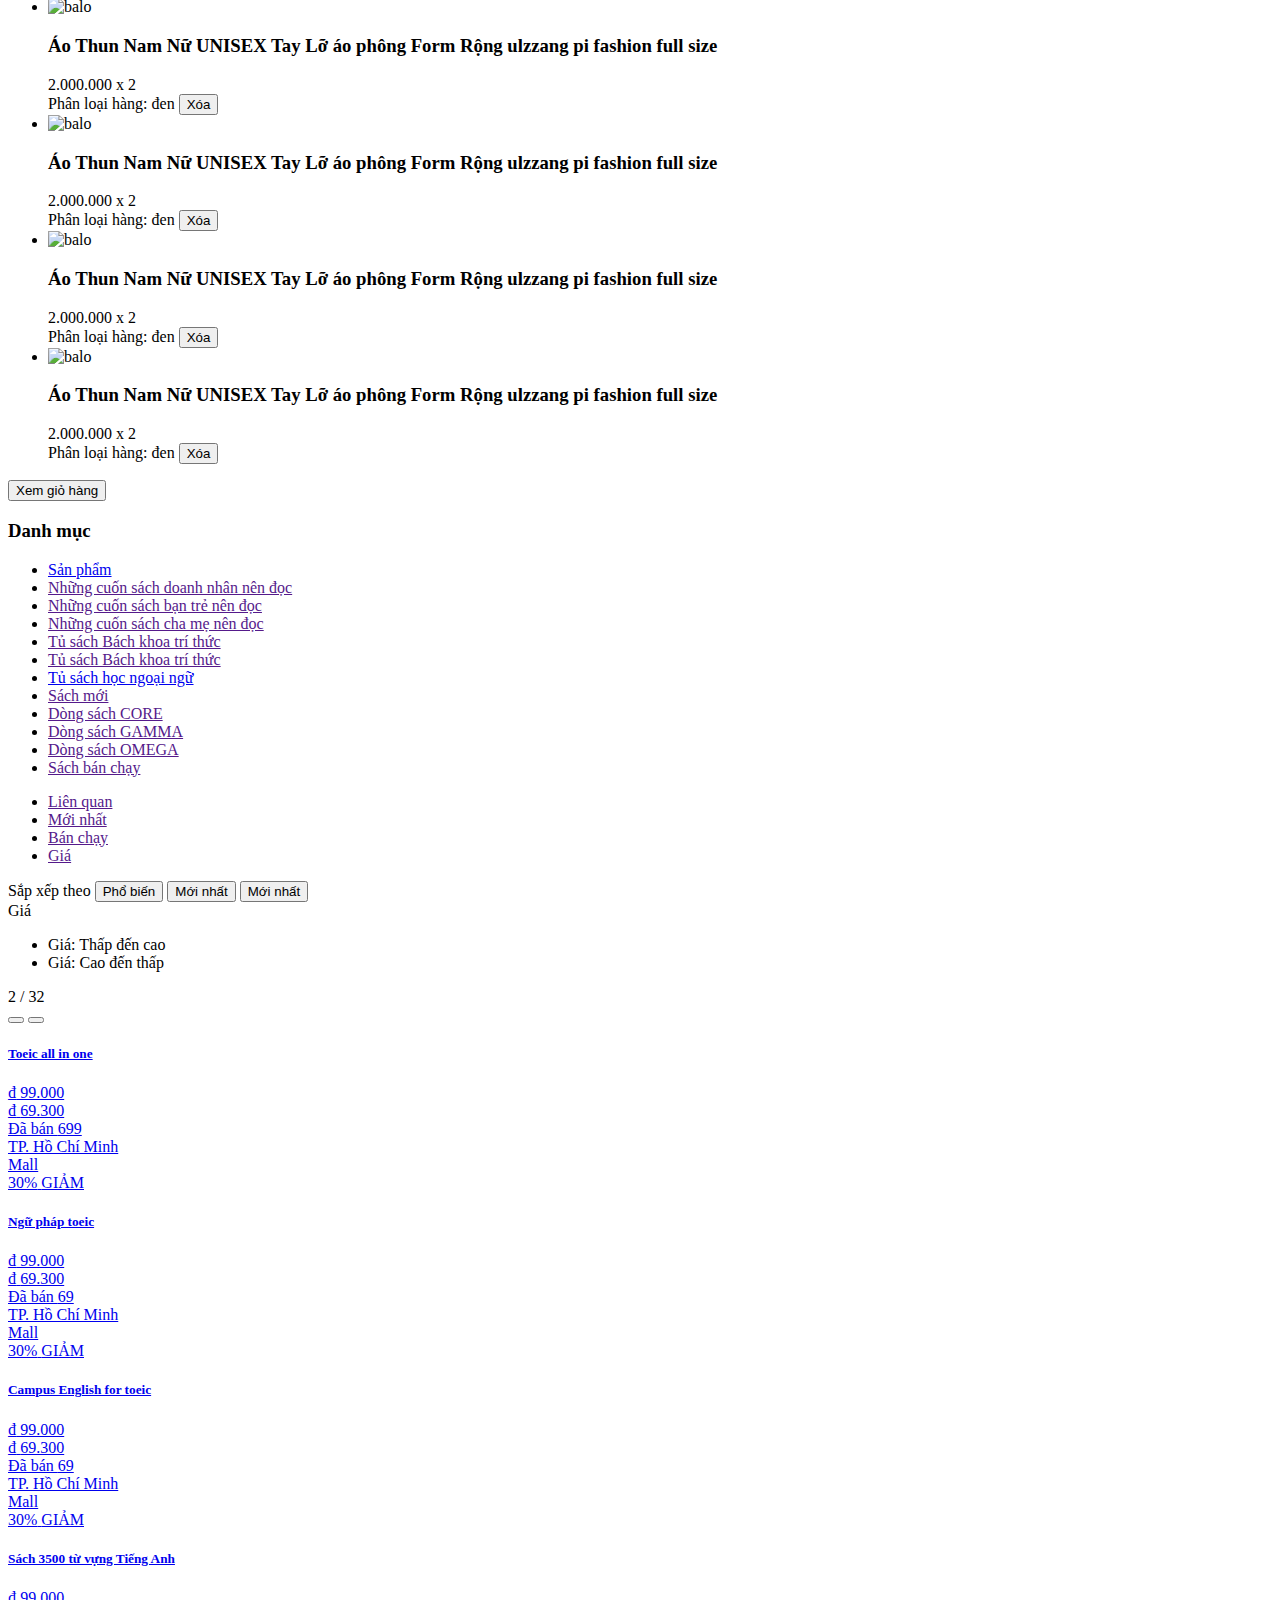
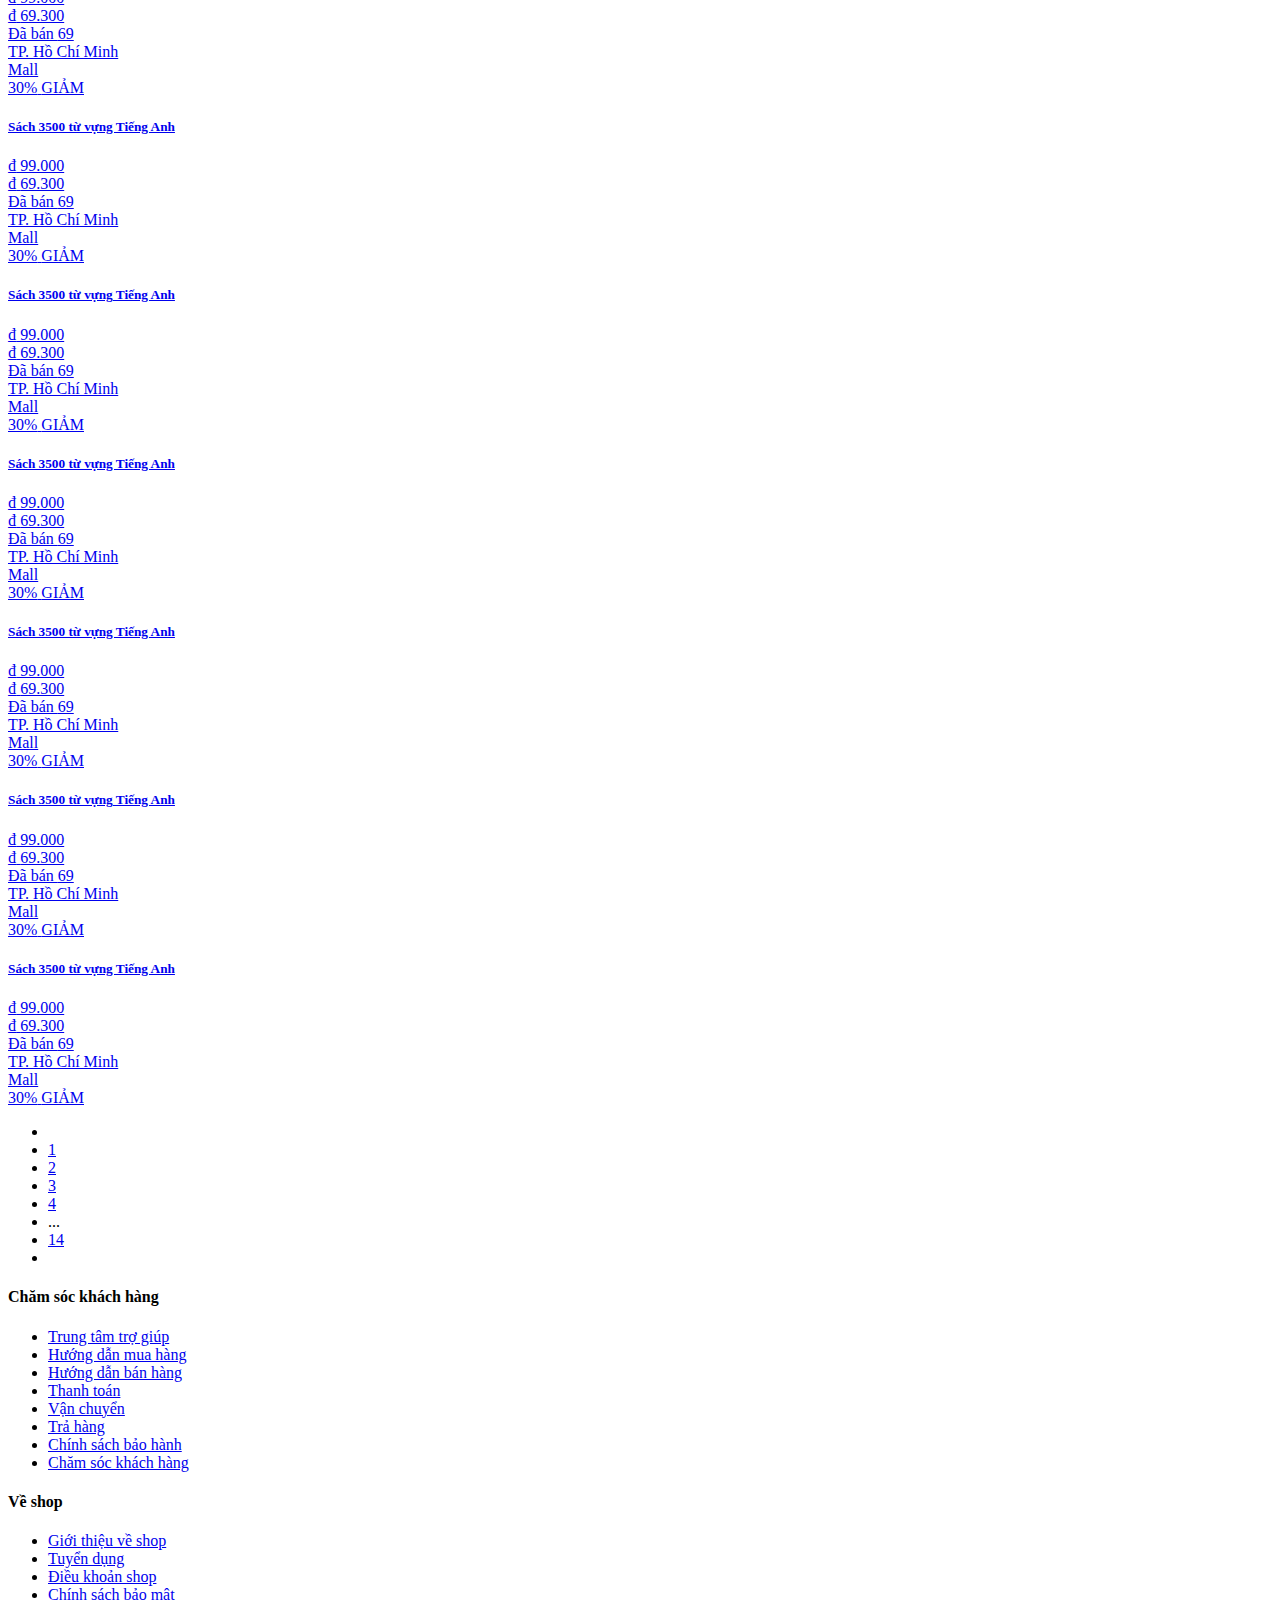
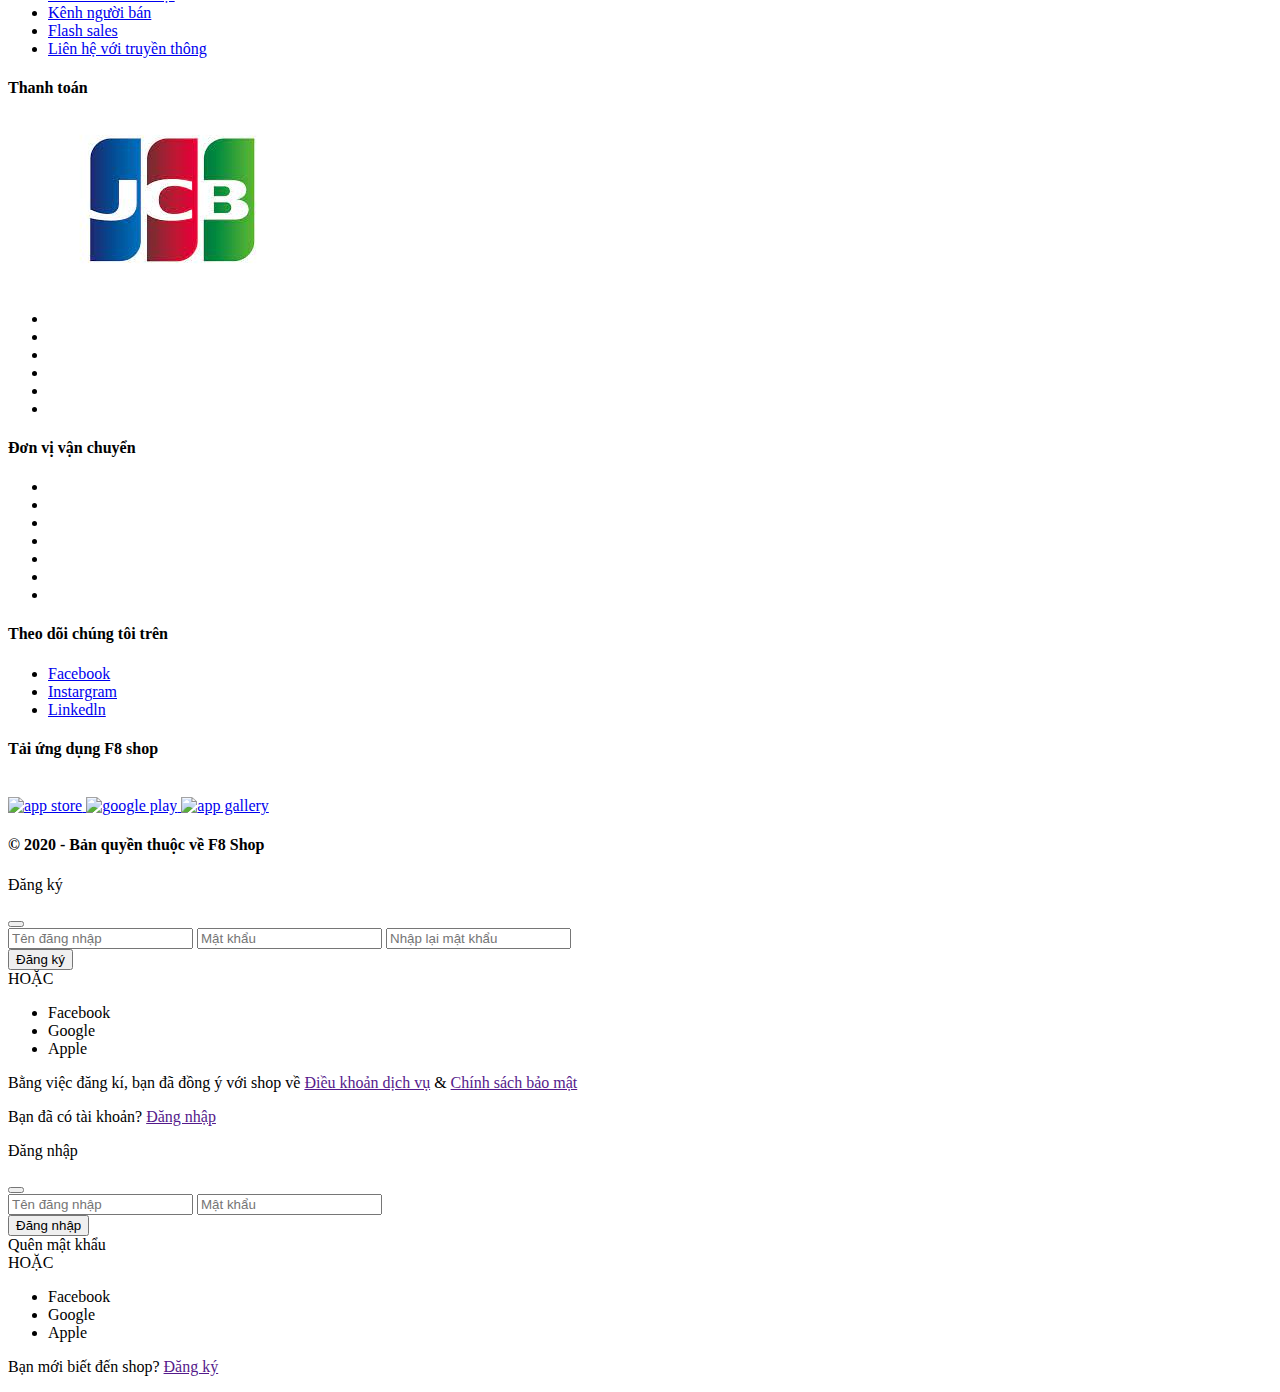
==== commit 2d1d2a36: "add new header" ====
--- a/index.html
+++ b/index.html
@@ -18,7 +18,317 @@
 </head>
 <body>
     <div class="grid apps"> 
-       
+        <header class="header"> 
+            <div class="grid wide">
+               <nav class="header__nav hide-on-mobile-tablet">
+                   <ul class="header__nav--list">
+                      <li class="header__nav--item header__nav--separate header__qr-code--hover">
+                          <a href="" class="header__nav--item--link">Vào cửa hàng trên ứng dụng F8 shop</a>
+                          
+                          <!-- QR code -->
+                          <div class="header__qr-code">
+                              <img src="./assets/img/qrcode.png" alt="QR CODE" class="header__qr-code--img">
+                              <div class="header__qr-code--apps">
+                                  <img src="./assets/img/app-store.png" alt="app store" class="header__qr-code--app--img">
+                                  <img src="./assets/img/gg-play.png" alt="google play" class="header__qr-code--app--img">
+                                  <img src="./assets/img/app-gallery.png" alt="app gallery" class="header__qr-code--app--img">
+                              </div>
+                           </div>
+   
+                       </li>
+   
+                      <li class="header__nav--item">
+                          <span class="header__nav--item-no-pointer">Kết nối</span> 
+                          <a href="" class="header__nav--icon-link">
+                              <i class="fab fa-facebook"></i>
+                          </a>
+                          <a href="" class="header__nav--icon-link">
+                               <i class="fab fa-instagram"></i>
+                         </a>
+                      </li>
+                      
+                  </ul>
+      
+                  <ul class="header__nav--list">
+   
+                      <li class="header__nav--item header__nav--item--hover-enabled">
+                          <a href="" class="header__nav--item--link">
+                               <i class="far fa-bell"></i>
+                                Thông báo
+                           </a>
+                           <div class="header__notify">
+                               <header class="header__notify--header">Thông Báo Mới Nhận</header> 
+                               <ul class="header__notify--list">
+                                   <li class="header__notify--item">
+                                       <img src="./assets/img/notify-img1.png" alt="" class="header__notify--item--img">
+                                       <div class="header__notify--item--content">
+                                           <h4 class="header__notify--item--heading">NÓNG! Tết Sale điên cuồng nửa đêm!</h4>
+                                           <p class="header__notify--item--description">💖 Mua là hoàn xu, mua là giảm đến 50%
+                                               💸 Lì xì mã đại phát 88K
+                                               🚛 Săn thêm mã Freeship
+                                               💃 Dzựt ngay kẻo hết!
+                                           </p>
+                                       </div>
+                                   </li>
+                                   <li class="header__notify--item">
+                                       <img src="./assets/img/notify-img2.png" alt="" class="header__notify--item--img">
+                                       <div class="header__notify--item--content">
+                                           <h4 class="header__notify--item--heading">NÓNG! Tết Sale điên cuồng nửa đêm!</h4>
+                                           <p class="header__notify--item--description">💖 Mua là hoàn xu, mua là giảm đến 50%
+                                               💸 Lì xì mã đại phát 88K
+                                               🚛 Săn thêm mã Freeship
+                                               💃 Dzựt ngay kẻo hết!
+                                           </p>
+                                       </div>
+                                   </li>
+                                   <li class="header__notify--item">
+                                       <img src="./assets/img/notify-img3.png" alt="" class="header__notify--item--img">
+                                       <div class="header__notify--item--content">
+                                           <h4 class="header__notify--item--heading">NÓNG! Tết Sale điên cuồng nửa đêm!</h4>
+                                           <p class="header__notify--item--description">💖 Mua là hoàn xu, mua là giảm đến 50%
+                                               💸 Lì xì mã đại phát 88K
+                                               🚛 Săn thêm mã Freeship
+                                               💃 Dzựt ngay kẻo hết!
+                                           
+                                               
+                                           </p>
+                                       </div>
+                                   </li>
+                               </ul>
+                               <footer class="header__notify--footer">
+                                   <a class="header__notify--footer--link">Xem tất cả</a>
+                               </footer>
+                           </div>
+   
+                      </li>
+   
+                      <li class="header__nav--item">
+                          <a href="" class="header__nav--item--link">
+                               <i class="far fa-question-circle"></i>
+                                Trợ giúp
+                           </a>
+                      </li>
+                      <!-- <li class="header__nav--item header__nav--user-hover">
+                           <div class="header__nav--user-info">
+                               <img src="./assets/img/avatar.jpg" alt="avatar" class="header__nav--avatar">
+                               <span class="header__nav--user-name">Minh Vương</span>
+   
+                               <ul class="header__nav-user-option-list">
+                                   <li class="header__nav-user-option-item">Tài khoản của tôi</li>
+                                   <li class="header__nav-user-option-item">Địa chỉ của tôi</li>
+                                   <li class="header__nav-user-option-item">Đơn mua</li>
+                                   <li class="header__nav-user-option-item">Đăng xuất</li>
+                               </ul>
+                           </div>
+                      </li> -->
+                     
+                      
+                     
+                      
+                      <li class="header__nav--item header__nav--separate header__nav--bolder-text">Đăng kí</li>
+                      
+                      <li class="header__nav--item header__nav--bolder-text">Đăng nhập</li>
+   
+                  </ul> 
+              </nav>
+               <div class="header-with-search">
+                    <label for="input-checkbox" class="header__nav-category-list--btn">
+                        <i class="header__nav-category-list--icon fas fa-list-ul"></i>
+                    </label>
+                    <div class="header__logo hide-on-tablet">
+                            <svg viewBox="0 0 192 65" class="header__logo-icon">
+                                <g fill-rule="evenodd">
+                                    <path fill="#fff"
+                                        d=" M35.6717403 44.953764c-.3333497 2.7510509-2.0003116 4.9543414-4.5823845 6.0575984-1.4379707.6145919-3.36871.9463856-4.896954.8421628-2.3840266-.0911143-4.6237865-.6708937-6.6883352-1.7307424-.7375522-.3788551-1.8370513-1.1352759-2.6813095-1.8437757-.213839-.1790053-.239235-.2937577-.0977428-.4944671.0764015-.1151823.2172535-.3229831.5286218-.7791994.45158-.6616533.5079208-.7446018.5587128-.8221779.14448-.2217688.3792333-.2411091.6107855-.0588804.0243289.0189105.0243289.0189105.0426824.0333083.0379873.0294402.0379873.0294402.1276204.0990653.0907002.0706996.14448.1123887.166248.1287205 2.2265285 1.7438508 4.8196989 2.7495466 7.4376251 2.8501162 3.6423042-.0496401 6.2615109-1.6873341 6.7308041-4.2020035.5160305-2.7675977-1.6565047-5.1582742-5.9070334-6.4908212-1.329344-.4166762-4.6895175-1.7616869-5.3090528-2.1250697-2.9094471-1.7071043-4.2697358-3.9430584-4.0763845-6.7048539.296216-3.8283059 3.8501677-6.6835796 8.340785-6.702705 2.0082079-.004083 4.0121475.4132378 5.937338 1.2244562.6816382.2873109 1.8987274.9496089 2.3189359 1.2633517.2420093.1777159.2898136.384872.1510957.60836-.0774686.12958-.2055158.3350171-.4754821.7632974l-.0029878.0047276c-.3553311.5640922-.3664286.5817134-.447952.7136572-.140852.2144625-.3064598.2344475-.5604202.0732783-2.0600669-1.3839063-4.3437898-2.0801572-6.8554368-2.130442-3.126914.061889-5.4706057 1.9228561-5.6246892 4.4579402-.0409751 2.2896772 1.676352 3.9613243 5.3858811 5.2358503 7.529819 2.4196871 10.4113092 5.25648 9.869029 9.7292478M26.3725216 5.42669372c4.9022893 0 8.8982174 4.65220288 9.0851664 10.47578358H17.2875686c.186949-5.8235807 4.1828771-10.47578358 9.084953-10.47578358m25.370857 11.57065968c0-.6047069-.4870064-1.0948761-1.0875481-1.0948761h-11.77736c-.28896-7.68927544-5.7774923-13.82058185-12.5059489-13.82058185-6.7282432 0-12.2167755 6.13130641-12.5057355 13.82058185l-11.79421958.0002149c-.59136492.0107446-1.06748731.4968309-1.06748731 1.0946612 0 .0285807.00106706.0569465.00320118.0848825H.99995732l1.6812605 37.0613963c.00021341.1031483.00405483.2071562.01173767.3118087.00170729.0236381.003628.0470614.00554871.0704847l.00362801.0782207.00405483.004083c.25545428 2.5789222 2.12707837 4.6560709 4.67201764 4.7519129l.00576212.0055872h37.4122078c.0177132.0002149.0354264.0004298.0531396.0004298.0177132 0 .0354264-.0002149.0531396-.0004298h.0796027l.0017073-.0015043c2.589329-.0706995 4.6867431-2.1768587 4.9082648-4.787585l.0012805-.0012893.0017073-.0350275c.0021341-.0275062.0040548-.0547975.0057621-.0823037.0040548-.065757.0068292-.1312992.0078963-.1964115l1.8344904-37.207738h-.0012805c.001067-.0186956.0014939-.0376062.0014939-.0565167M176.465457 41.1518926c.720839-2.3512494 2.900423-3.9186779 5.443734-3.9186779 2.427686 0 4.739107 1.6486899 5.537598 3.9141989l.054826.1556978h-11.082664l.046506-.1512188zm13.50267 3.4063683c.014933.0006399.014933.0006399.036906.0008531.021973-.0002132.021973-.0002132.044372-.0008531.53055-.0243144.950595-.4766911.950595-1.0271786 0-.0266606-.000853-.0496953-.00256-.0865936.000427-.0068251.000427-.020262.000427-.0635588 0-5.1926268-4.070748-9.4007319-9.09145-9.4007319-5.020488 0-9.091235 4.2081051-9.091235 9.4007319 0 .3871116.022399.7731567.067838 1.1568557l.00256.0204753.01408.1013102c.250022 1.8683731 1.047233 3.5831812 2.306302 4.9708108-.00064-.0006399.00064.0006399.007253.0078915 1.396026 1.536289 3.291455 2.5833031 5.393601 2.9748936l.02752.0053321v-.0027727l.13653.0228215c.070186.0119439.144211.0236746.243409.039031 2.766879.332724 5.221231-.0661182 7.299484-1.1127057.511777-.2578611.971928-.5423827 1.37064-.8429007.128211-.0968312.243622-.1904632.34346-.2781231.051412-.0452164.092372-.083181.114131-.1051493.468898-.4830897.498124-.6543572.215249-1.0954297-.31146-.4956734-.586228-.9179769-.821744-1.2675504-.082345-.1224254-.154023-.2267215-.214396-.3133151-.033279-.0475624-.033279-.0475624-.054399-.0776356-.008319-.0117306-.008319-.0117306-.013866-.0191956l-.00256-.0038391c-.256208-.3188605-.431565-.3480805-.715933-.0970445-.030292.0268739-.131624.1051493-.14997.1245582-1.999321 1.775381-4.729508 2.3465571-7.455854 1.7760208-.507724-.1362888-.982595-.3094759-1.419919-.5184948-1.708127-.8565509-2.918343-2.3826022-3.267563-4.1490253l-.02752-.1394881h13.754612zM154.831964 41.1518926c.720831-2.3512494 2.900389-3.9186779 5.44367-3.9186779 2.427657 0 4.739052 1.6486899 5.537747 3.9141989l.054612.1556978h-11.082534l.046505-.1512188zm13.502512 3.4063683c.015146.0006399.015146.0006399.037118.0008531.02176-.0002132.02176-.0002132.044159-.0008531.530543-.0243144.950584-.4766911.950584-1.0271786 0-.0266606-.000854-.0496953-.00256-.0865936.000426-.0068251.000426-.020262.000426-.0635588 0-5.1926268-4.070699-9.4007319-9.091342-9.4007319-5.020217 0-9.091343 4.2081051-9.091343 9.4007319 0 .3871116.022826.7731567.068051 1.1568557l.00256.0204753.01408.1013102c.250019 1.8683731 1.04722 3.5831812 2.306274 4.9708108-.00064-.0006399.00064.0006399.007254.0078915 1.396009 1.536289 3.291417 2.5833031 5.393538 2.9748936l.027519.0053321v-.0027727l.136529.0228215c.070184.0119439.144209.0236746.243619.039031 2.766847.332724 5.22117-.0661182 7.299185-1.1127057.511771-.2578611.971917-.5423827 1.370624-.8429007.128209-.0968312.243619-.1904632.343456-.2781231.051412-.0452164.09237-.083181.11413-.1051493.468892-.4830897.498118-.6543572.215246-1.0954297-.311457-.4956734-.586221-.9179769-.821734-1.2675504-.082344-.1224254-.154022-.2267215-.21418-.3133151-.033492-.0475624-.033492-.0475624-.054612-.0776356-.008319-.0117306-.008319-.0117306-.013866-.0191956l-.002346-.0038391c-.256419-.3188605-.431774-.3480805-.716138-.0970445-.030292.0268739-.131623.1051493-.149969.1245582-1.999084 1.775381-4.729452 2.3465571-7.455767 1.7760208-.507717-.1362888-.982582-.3094759-1.419902-.5184948-1.708107-.8565509-2.918095-2.3826022-3.267311-4.1490253l-.027733-.1394881h13.754451zM138.32144123 49.7357905c-3.38129629 0-6.14681004-2.6808521-6.23169343-6.04042014v-.31621743c.08401943-3.35418649 2.85039714-6.03546919 6.23169343-6.03546919 3.44242097 0 6.23320537 2.7740599 6.23320537 6.1960534 0 3.42199346-2.7907844 6.19605336-6.23320537 6.19605336m.00172791-15.67913203c-2.21776751 0-4.33682838.7553485-6.03989586 2.140764l-.19352548.1573553V34.6208558c0-.4623792-.0993546-.56419733-.56740117-.56419733h-2.17651376c-.47409424 0-.56761716.09428403-.56761716.56419733v27.6400724c0 .4539841.10583425.5641973.56761716.5641973h2.17651376c.46351081 0 .56740117-.1078454.56740117-.5641973V50.734168l.19352548.1573553c1.70328347 1.3856307 3.82234434 2.1409792 6.03989586 2.1409792 5.27140956 0 9.54473746-4.2479474 9.54473746-9.48802964 0-5.239867-4.2733279-9.48781439-9.54473746-9.48781439M115.907646 49.5240292c-3.449458 0-6.245805-2.7496948-6.245805-6.1425854 0-3.3928907 2.79656-6.1427988 6.245805-6.1427988 3.448821 0 6.24538 2.7499081 6.24538 6.1427988 0 3.3926772-2.796346 6.1425854-6.24538 6.1425854m.001914-15.5438312c-5.28187 0-9.563025 4.2112903-9.563025 9.4059406 0 5.1944369 4.281155 9.4059406 9.563025 9.4059406 5.281657 0 9.562387-4.2115037 9.562387-9.4059406 0-5.1946503-4.280517-9.4059406-9.562387-9.4059406M94.5919049 34.1890939c-1.9281307 0-3.7938902.6198995-5.3417715 1.7656047l-.188189.1393105V23.2574169c0-.4254677-.1395825-.5643476-.5649971-.5643476h-2.2782698c-.4600414 0-.5652122.1100273-.5652122.5643476v29.2834155c0 .443339.1135587.5647782.5652122.5647782h2.2782698c.4226187 0 .5649971-.1457701.5649971-.5647782v-9.5648406c.023658-3.011002 2.4931278-5.4412923 5.5299605-5.4412923 3.0445753 0 5.516841 2.4421328 5.5297454 5.4630394v9.5430935c0 .4844647.0806524.5645628.5652122.5645628h2.2726775c.481764 0 .565212-.0824666.565212-.5645628v-9.5710848c-.018066-4.8280677-4.0440197-8.7806537-8.9328471-8.7806537M62.8459442 47.7938061l-.0053397.0081519c-.3248668.4921188-.4609221.6991347-.5369593.8179812-.2560916.3812097-.224267.551113.1668119.8816949.91266.7358184 2.0858968 1.508535 2.8774525 1.8955369 2.2023021 1.076912 4.5810275 1.646045 7.1017886 1.6975309 1.6283921.0821628 3.6734936-.3050536 5.1963734-.9842376 2.7569891-1.2298679 4.5131066-3.6269626 4.8208863-6.5794607.4985136-4.7841067-2.6143125-7.7747902-10.6321784-10.1849709l-.0021359-.0006435c-3.7356476-1.2047686-5.4904836-2.8064071-5.4911243-5.0426086.1099976-2.4715346 2.4015793-4.3179454 5.4932602-4.4331449 2.4904317.0062212 4.6923065.6675996 6.8557356 2.0598624.4562232.2767364.666607.2256796.9733188-.172263.035242-.0587797.1332787-.2012238.543367-.790093l.0012815-.0019308c.3829626-.5500403.5089793-.7336731.5403767-.7879478.258441-.4863266.2214903-.6738208-.244985-1.0046173-.459427-.3290803-1.7535544-1.0024722-2.4936356-1.2978721-2.0583439-.8211991-4.1863175-1.2199998-6.3042524-1.1788111-4.8198184.1046878-8.578747 3.2393171-8.8265087 7.3515337-.1572005 2.9703036 1.350301 5.3588174 4.5000778 7.124567.8829712.4661613 4.1115618 1.6865902 5.6184225 2.1278667 4.2847814 1.2547527 6.5186944 3.5630343 6.0571315 6.2864205-.4192725 2.4743234-3.0117991 4.1199394-6.6498372 4.2325647-2.6382344-.0549182-5.2963324-1.0217793-7.6043603-2.7562084-.0115337-.0083664-.0700567-.0519149-.1779185-.1323615-.1516472-.1130543-.1516472-.1130543-.1742875-.1300017-.4705335-.3247898-.7473431-.2977598-1.0346184.1302162-.0346012.0529875-.3919333.5963776-.5681431.8632459"
+                                    ></path>
+                                </g>
+                            </svg>
+                    </div>
+
+                    <div class="header__searchbar--container">
+                        <i class="header__mobile--search-icon fas fa-search"></i>
+                        <div class="header__searchbar">
+                            <input type="text" placeholder="Tìm sản phẩm, thương hiệu, tên shop" class="header__search--input">
+                            <div class="header__search-history">
+                                <p class="header__search-history--heading">Lịch sử tìm kiếm</p> 
+                                <ul class="header__search-history--list">
+                                    <li class="header__search-history--item">
+                                        <a href="" class="">Áo thun nam</a>
+                                    </li>
+        
+                                    <li class="header__search-history--item">
+                                        <a href="" class="">Giày sneaky</a>
+                                    </li>
+        
+                                    <li class="header__search-history--item">
+                                        <a href="" class="">sách hay</a>
+                                    </li>
+                                </ul>
+                            </div>
+                            <div class="header__search--option">
+                                <span class="header__search--option-state"> Trong Shop </span>
+                                <i class="header__search--down-icon fas fa-chevron-down"></i> 
+                                
+                                <ul class="header__search--option-list">
+                                    <li class="header__search--option-item header__search--option-active">
+                                        Trong Shop
+                                        <i class="fas fa-check"></i>
+                                    </li>
+                                    <li class="header__search--option-item">
+                                        Ngoài Shop
+                                        <i class="fas fa-check"></i>
+                                    </li>
+                                </ul>
+                             </div>
+                            <button class="header__search-btn">
+                                <i class="header__search--icon fas fa-search"></i>
+                            </button> 
+        
+                        </div>
+                    </div>
+                   
+                    <div class="header__cart--containers">
+                        <div class="header__cart--wrap"> 
+                            <i class="header__cart--icon fas fa-shopping-cart"></i> 
+                            <span class="header__cart--number-cart">3</span>
+                            
+                            <div class="header__cart-list header__cart--has-cart"> 
+                            
+                                <img class="header__cart--no-cart-img" src="./assets/img/no-cart.png" alt="No cart">
+                                <p class="header__cart--no-cart-title">Chưa có sản phẩm</p>
+                                
+                                <header class="header__cart--heading">Sản phẩm đã thêm</header>
+                                <ul class="header__cart--list-items">
+                                    <li class="header__cart--item">
+                                        <img src="./assets/img/balo" alt="balo" class="header__cart--item-img">
+                                        <div class="header__cart--item-wrap">
+                                            <div class="header__cart--item-info">
+                                                <h3 class="header__cart--item-name">
+                                                    Balo nam nữ thời trang  Balo nam nữ thời trang  Balo nam nữ thời trang  Balo nam nữ thời trang
+                                                </h3>
+                                                <div>
+                                                    <span class="header__cart--item-money">2.000.000</span>
+                                                    <span class="header__cart--item-multiply">x</span>
+                                                    <span class="header__cart--item-quantity">2</span>
+                                                </div>
+                                            </div> 
+                                            <div class="header__cart--item-description">
+                                                <span class="header__cart--item-classify"> Phân loại hàng: đen</span>
+                                                <button class="header__cart--item-remove-btn">Xóa</button>
+                                            </div>
+                                        </div>
+                                    </li>
+    
+                                    <li class="header__cart--item">
+                                        <img src="./assets/img/samsung-m12.jfif" alt="balo" class="header__cart--item-img">
+                                        <div class="header__cart--item-wrap">
+                                            <div class="header__cart--item-info">
+                                                <h3 class="header__cart--item-name">
+                                                    Điện thoại Samsung
+                                                </h3>
+                                                <div>
+                                                    <span class="header__cart--item-money">4.199.000</span>
+                                                    <span class="header__cart--item-multiply">x</span>
+                                                    <span class="header__cart--item-quantity">1</span>
+                                                </div>
+                                            </div> 
+                                            <div class="header__cart--item-description">
+                                                <span class="header__cart--item-classify"> Phân loại hàng: Xanh</span>
+                                                <button class="header__cart--item-remove-btn">Xóa</button>
+                                            </div>
+                                        </div>
+                                    </li>
+    
+                                    <li class="header__cart--item">
+                                        <img src="./assets/img/ao-thun.jfif" alt="balo" class="header__cart--item-img">
+                                        <div class="header__cart--item-wrap">
+                                            <div class="header__cart--item-info">
+                                                <h3 class="header__cart--item-name">
+                                                    Áo Thun Nam Nữ UNISEX Tay Lỡ áo phông Form Rộng ulzzang pi fashion full size
+                                                </h3>
+                                                <div>
+                                                    <span class="header__cart--item-money">2.000.000</span>
+                                                    <span class="header__cart--item-multiply">x</span>
+                                                    <span class="header__cart--item-quantity">2</span>
+                                                </div>
+                                            </div> 
+                                            <div class="header__cart--item-description">
+                                                <span class="header__cart--item-classify"> Phân loại hàng: đen</span>
+                                                <button class="header__cart--item-remove-btn">Xóa</button>
+                                            </div>
+                                        </div>
+                                    </li>
+
+                                    <li class="header__cart--item">
+                                        <img src="./assets/img/ao-thun.jfif" alt="balo" class="header__cart--item-img">
+                                        <div class="header__cart--item-wrap">
+                                            <div class="header__cart--item-info">
+                                                <h3 class="header__cart--item-name">
+                                                    Áo Thun Nam Nữ UNISEX Tay Lỡ áo phông Form Rộng ulzzang pi fashion full size
+                                                </h3>
+                                                <div>
+                                                    <span class="header__cart--item-money">2.000.000</span>
+                                                    <span class="header__cart--item-multiply">x</span>
+                                                    <span class="header__cart--item-quantity">2</span>
+                                                </div>
+                                            </div> 
+                                            <div class="header__cart--item-description">
+                                                <span class="header__cart--item-classify"> Phân loại hàng: đen</span>
+                                                <button class="header__cart--item-remove-btn">Xóa</button>
+                                            </div>
+                                        </div>
+                                    </li>
+
+                                    <li class="header__cart--item">
+                                        <img src="./assets/img/ao-thun.jfif" alt="balo" class="header__cart--item-img">
+                                        <div class="header__cart--item-wrap">
+                                            <div class="header__cart--item-info">
+                                                <h3 class="header__cart--item-name">
+                                                    Áo Thun Nam Nữ UNISEX Tay Lỡ áo phông Form Rộng ulzzang pi fashion full size
+                                                </h3>
+                                                <div>
+                                                    <span class="header__cart--item-money">2.000.000</span>
+                                                    <span class="header__cart--item-multiply">x</span>
+                                                    <span class="header__cart--item-quantity">2</span>
+                                                </div>
+                                            </div> 
+                                            <div class="header__cart--item-description">
+                                                <span class="header__cart--item-classify"> Phân loại hàng: đen</span>
+                                                <button class="header__cart--item-remove-btn">Xóa</button>
+                                            </div>
+                                        </div>
+                                    </li>
+
+                                    <li class="header__cart--item">
+                                        <img src="./assets/img/ao-thun.jfif" alt="balo" class="header__cart--item-img">
+                                        <div class="header__cart--item-wrap">
+                                            <div class="header__cart--item-info">
+                                                <h3 class="header__cart--item-name">
+                                                    Áo Thun Nam Nữ UNISEX Tay Lỡ áo phông Form Rộng ulzzang pi fashion full size
+                                                </h3>
+                                                <div>
+                                                    <span class="header__cart--item-money">2.000.000</span>
+                                                    <span class="header__cart--item-multiply">x</span>
+                                                    <span class="header__cart--item-quantity">2</span>
+                                                </div>
+                                            </div> 
+                                            <div class="header__cart--item-description">
+                                                <span class="header__cart--item-classify"> Phân loại hàng: đen</span>
+                                                <button class="header__cart--item-remove-btn">Xóa</button>
+                                            </div>
+                                        </div>
+                                    </li>
+                                </ul>
+                                <footer class="header__cart--list-footer">                                          
+                                    <button class="header__cart--watch-cart-btn btn">Xem giỏ hàng</button>
+                                </footer>
+                            </div>
+                        </div>
+                    </div>
+               </div>
+           </div>
+    
+        </header>
         
         <div class="container">
             <div class="grid wide">
